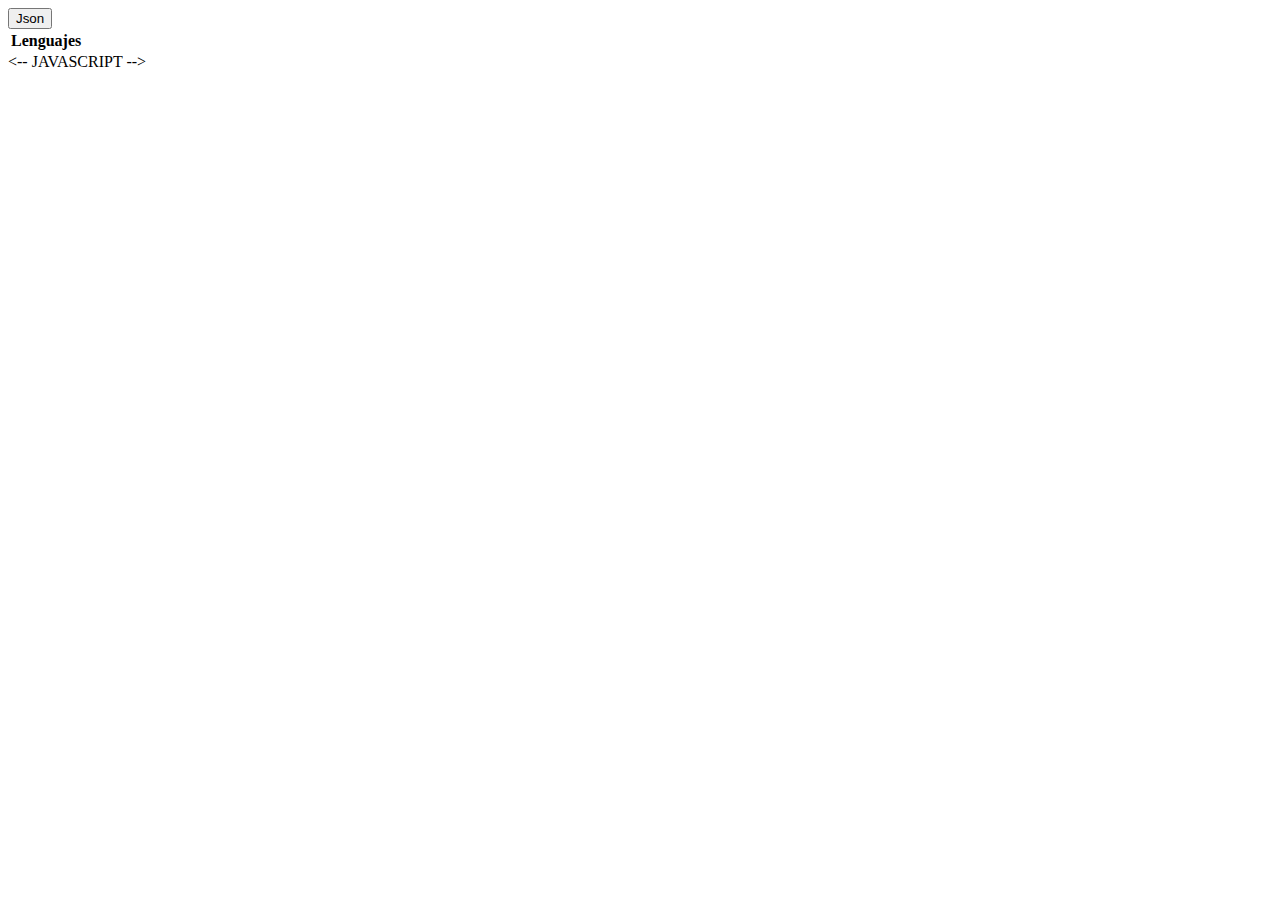
==== Automatas/Index.html @ d4d9b9a3 "JSON" ====
<!DOCTYPE html>
<html lang="en">
<head>
    <meta charset="UTF-8">
    <link rel="stylessheet" href="http://cdnjs.cloudflare.com/ajax/libs/materialize/1.0.0-rc.2/css/materialize.min.css">
    <title>Lenguajes Formales</title>
</head>
<body>
<div class="container">
    <div class="section">
        <button class="btn" id="Boton">Json</button>
        <table>

            <thead>
            <tr>
                <th>Lenguajes</th>
                <th></th>
            </tr>
            </thead>
        </table>
    </div>
</div>




        <-- JAVASCRIPT -->
<script src="main.js"></script>

</body>
</html>
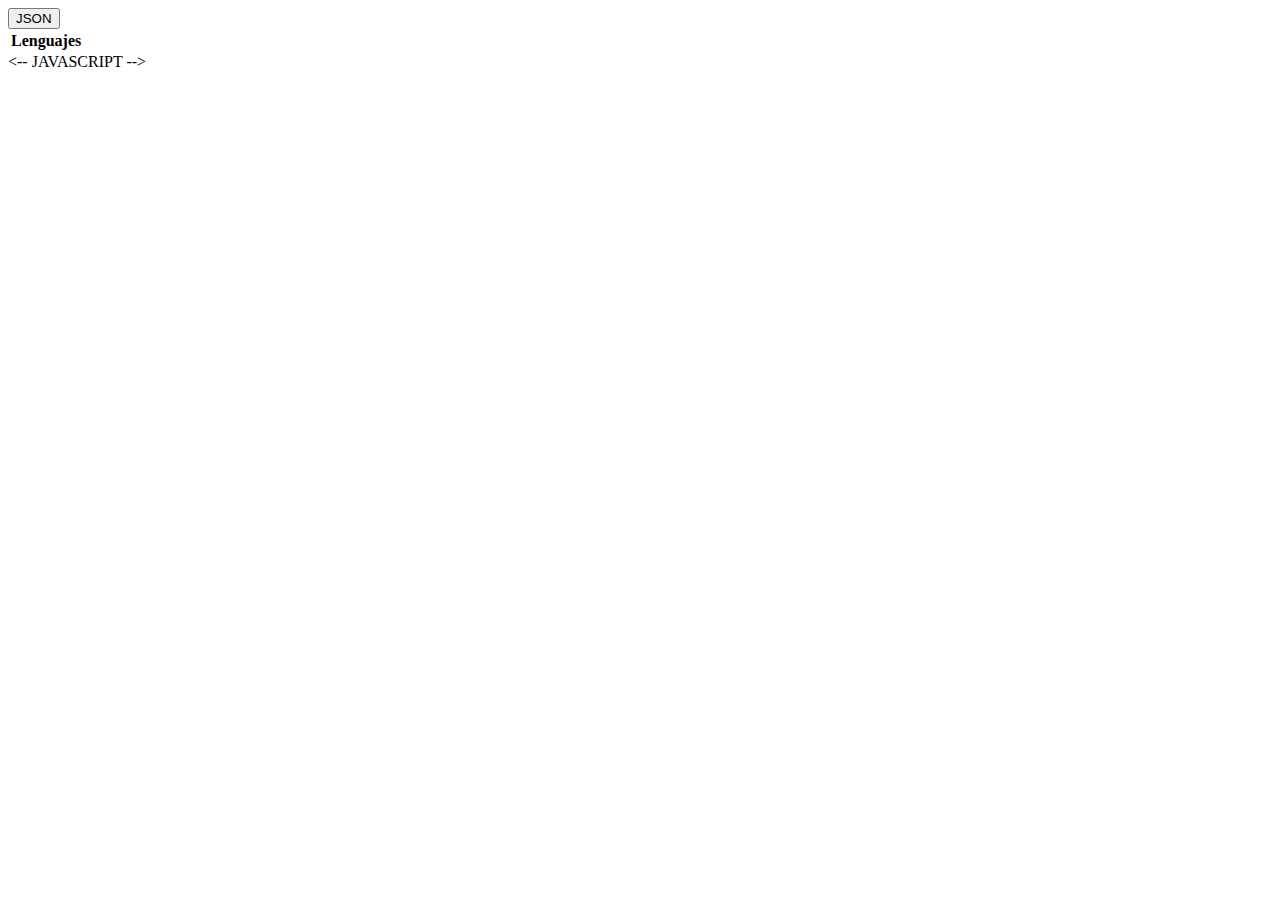
==== commit 116242e4: "Actualizacion" ====
--- a/Automatas/Index.html
+++ b/Automatas/Index.html
@@ -8,7 +8,7 @@
 <body>
 <div class="container">
     <div class="section">
-        <button class="btn" id="Boton">Json</button>
+        <button class="btn" id="Boton">JSON</button>
         <table>
 
             <thead>
@@ -25,7 +25,7 @@
 
 
         <-- JAVASCRIPT -->
-<script src="main.js"></script>
+<script src="AFD.js"></script>
 
 </body>
 </html>